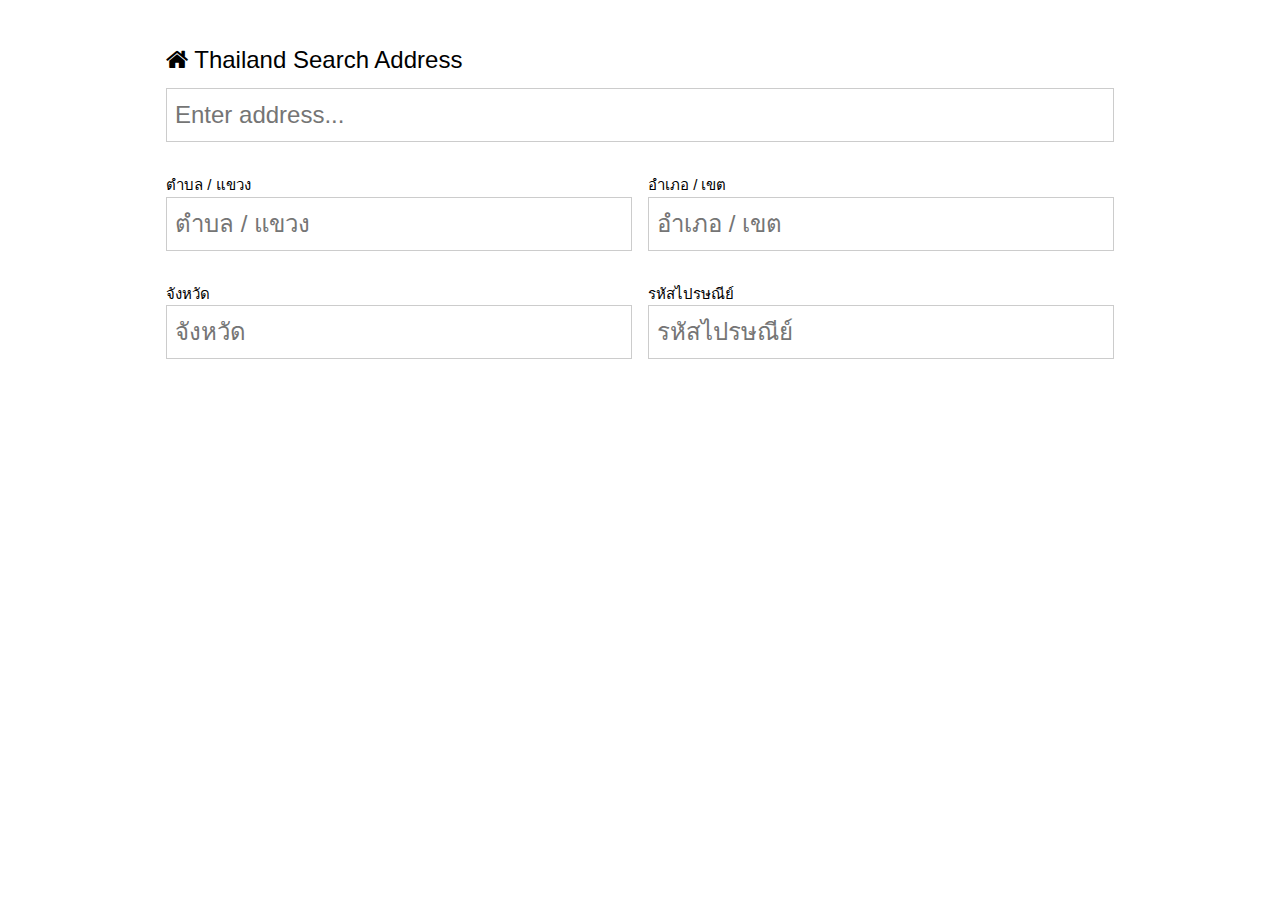
==== index.html @ c768c7e4 "Create index.html" ====
<!DOCTYPE html>
<html lang="en">
  <head>
    <meta charset="UTF-8" />
    <meta name="viewport" content="width=device-width, initial-scale=1.0" />

    <!-- W3.CSS -->
    <link rel="stylesheet" href="https://www.w3schools.com/w3css/4/w3.css" />
    <link
      rel="stylesheet"
      href="https://cdnjs.cloudflare.com/ajax/libs/font-awesome/4.7.0/css/font-awesome.min.css"
    />

    <!-- Google Font -->
    <link
      href="https://fonts.googleapis.com/css2?family=Kanit:wght@300;500;700&display=swap"
      rel="stylesheet"
    />

    <link rel="stylesheet" href="style.css" />

    <title>Thailand Address</title>
  </head>
  <body>
    <div class="w3-container w3-margin-top">
      <!-- Start Search Content -->
      <div class="w3-content">
        <div class="w3-row w3-margin">
          <h3><i class="fa fa-home"></i> Thailand Search Address</h3>
          <div class="autocomplete">
            <input
              id="search"
              type="text"
              name="address"
              class="w3-input w3-border w3-xlarge"
              placeholder="Enter address..."
            />
            <div id="matchList">
              <!-- Create math list by JS functions -->
              <!-- <ul class="w3-ul w3-hoverable w3-border">
                <li>address 1</li>
                <li>address 2</li>
                <li>address 3</li>
              </ul> -->
            </div>
          </div>
        </div>
      </div>
      <!-- End Search Content -->

      <!-- Start Address Input Content-->
      <div class="w3-content">
        <div class="w3-row-padding w3-padding-16">
          <div class="w3-half">
            <label>ตำบล / แขวง</label>
            <input
              id="district"
              type="text"
              name="district"
              class="w3-input w3-border w3-xlarge"
              placeholder="ตำบล / แขวง"
            />
          </div>
          <div class="w3-half">
            <label>อำเภอ / เขต</label>
            <input
              id="amphoe"
              type="text"
              name="amphoe"
              class="w3-input w3-border w3-xlarge"
              placeholder="อำเภอ / เขต"
            />
          </div>
        </div>
        <div class="w3-row-padding w3-padding-16">
          <div class="w3-half">
            <label>จังหวัด</label>
            <input
              id="province"
              type="text"
              name="province"
              class="w3-input w3-border w3-xlarge"
              placeholder="จังหวัด"
            />
          </div>
          <div class="w3-half">
            <label>รหัสไปรษณีย์</label>
            <input
              id="zipcode"
              type="text"
              name="zipcode"
              class="w3-input w3-border w3-xlarge"
              placeholder="รหัสไปรษณีย์"
            />
          </div>
        </div>
      </div>
      <!-- End Address Input Content-->
    </div>

    <script src="js/main.js"></script>
  </body>
</html>
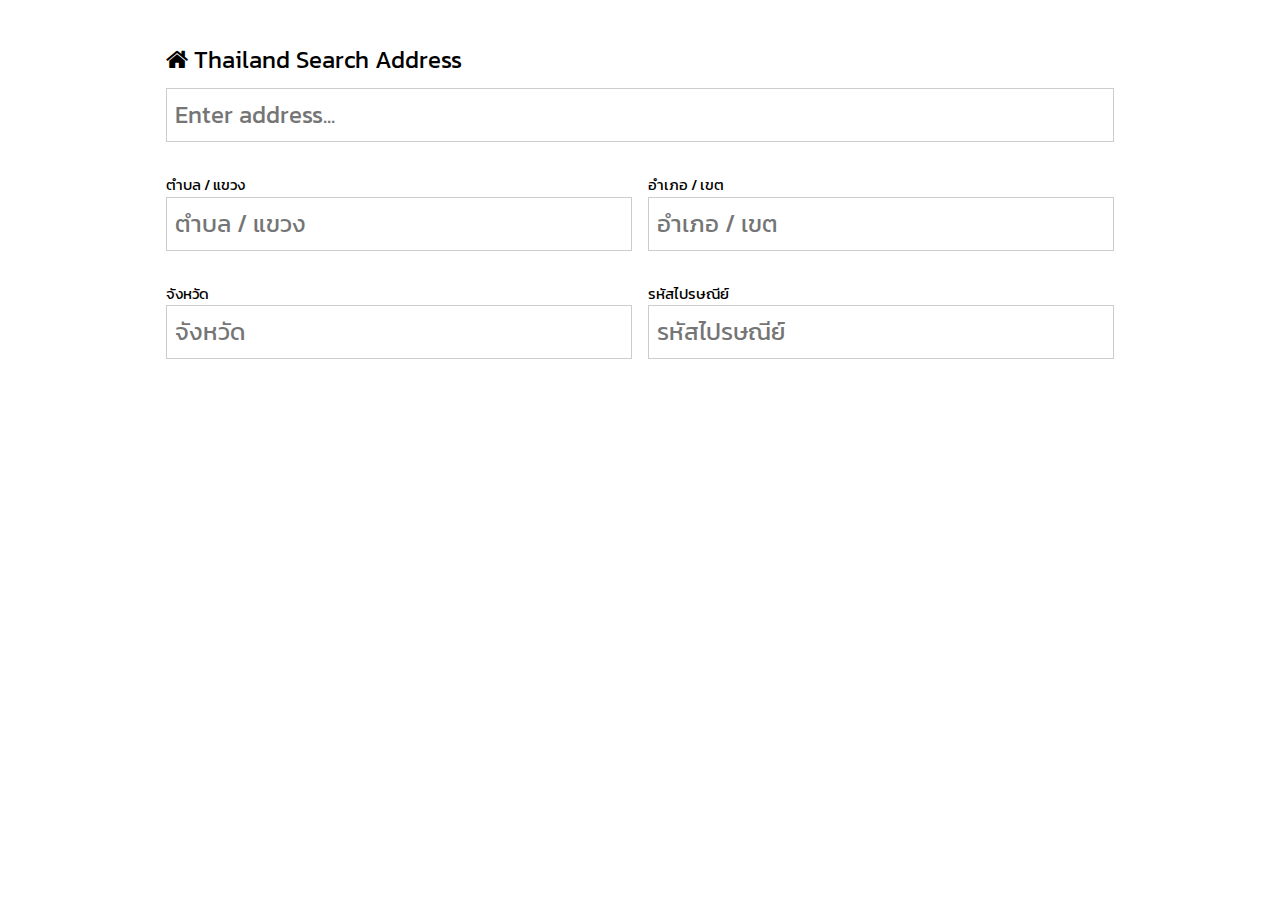
==== commit 89833baf: "Update index.html" ====
--- a/index.html
+++ b/index.html
@@ -18,7 +18,7 @@
     />
 
     <link rel="stylesheet" href="style.css" />
-
+    <script src="script.js"></script>
     <title>Thailand Address</title>
   </head>
   <body>
--- a/style.css
+++ b/style.css
@@ -0,0 +1,35 @@
+html,
+body,
+h1,
+h2,
+h3,
+h4,
+h5,
+h6 {
+  font-family: "Kanit", sans-serif;
+}
+
+.autocomplete {
+  position: relative;
+}
+
+#matchList {
+  position: absolute;
+  z-index: 99;
+  background-color: white;
+  left: 0;
+  right: 0;
+  /* vertical scroll bar */
+  max-height: 350px;
+  overflow-y: auto;
+  /* prevent horizontal scrollbar */
+  overflow-x: hidden;
+}
+
+#matchList:hover {
+  cursor: pointer;
+}
+
+li > span {
+  pointer-events: none;
+}
